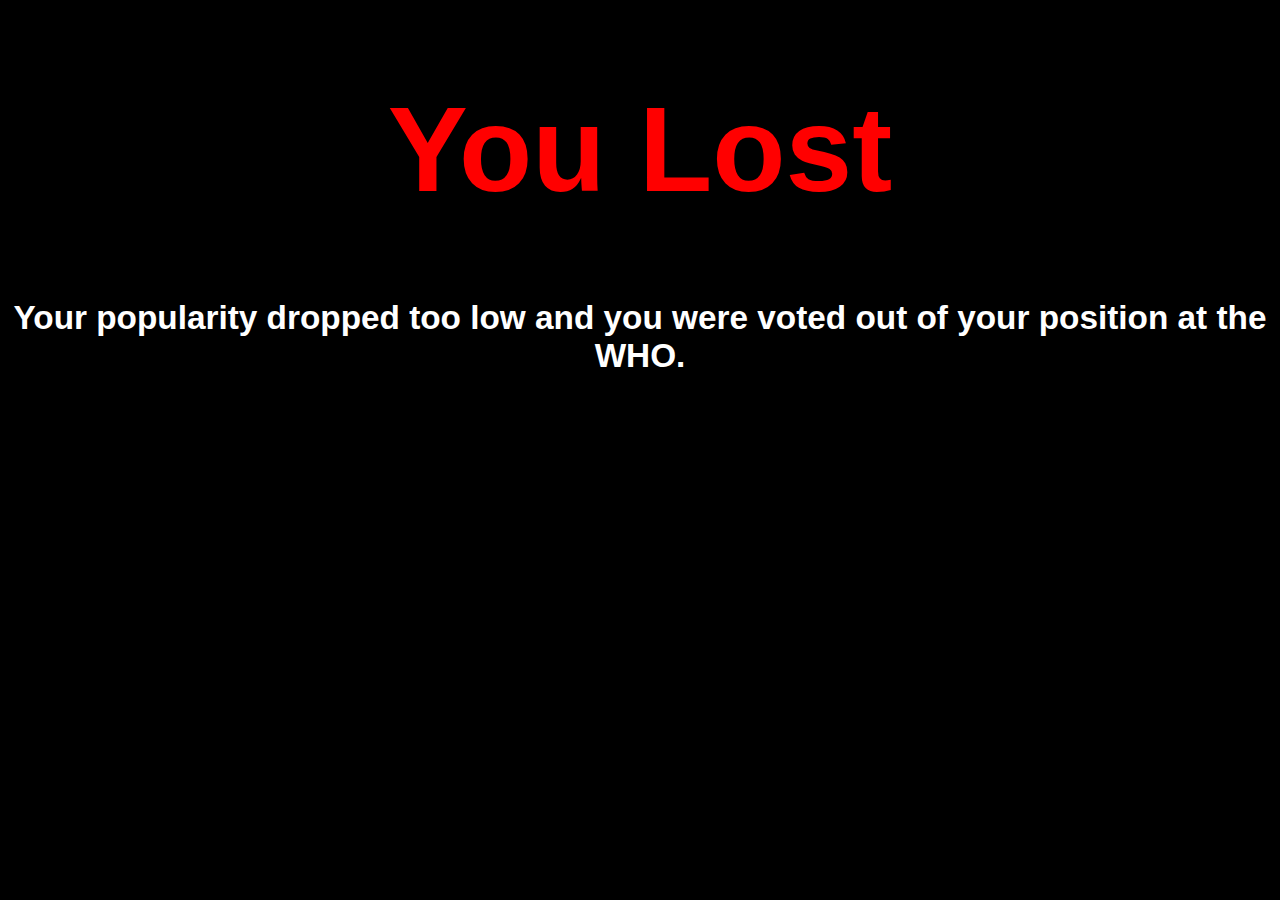
==== lost.html @ 6bfaf86f "sound" ====
<!DOCTYPE html>
<head>
	<title>You Lose!</title>
	<link href="styles2.css" rel="stylesheet" type="text/css" />
	<link href="terminal.png" rel="icon">
</head>
<body>
	<h1>You Lost</h1>
	<h3>Your popularity dropped too low and you were voted out of your position at the WHO.</h3>
</body>
</html>
---- styles2.css ----
body {
	text-align: center;
	background-color: black;
	font-family: 'Franklin Gothic Medium', 'Arial Narrow', Arial, sans-serif;
}

h1 {
	color: red;
	font-size: 90pt;
}

h3 {
	color: white;
	font-size: 25pt;
}

ul {
	color: white;
}
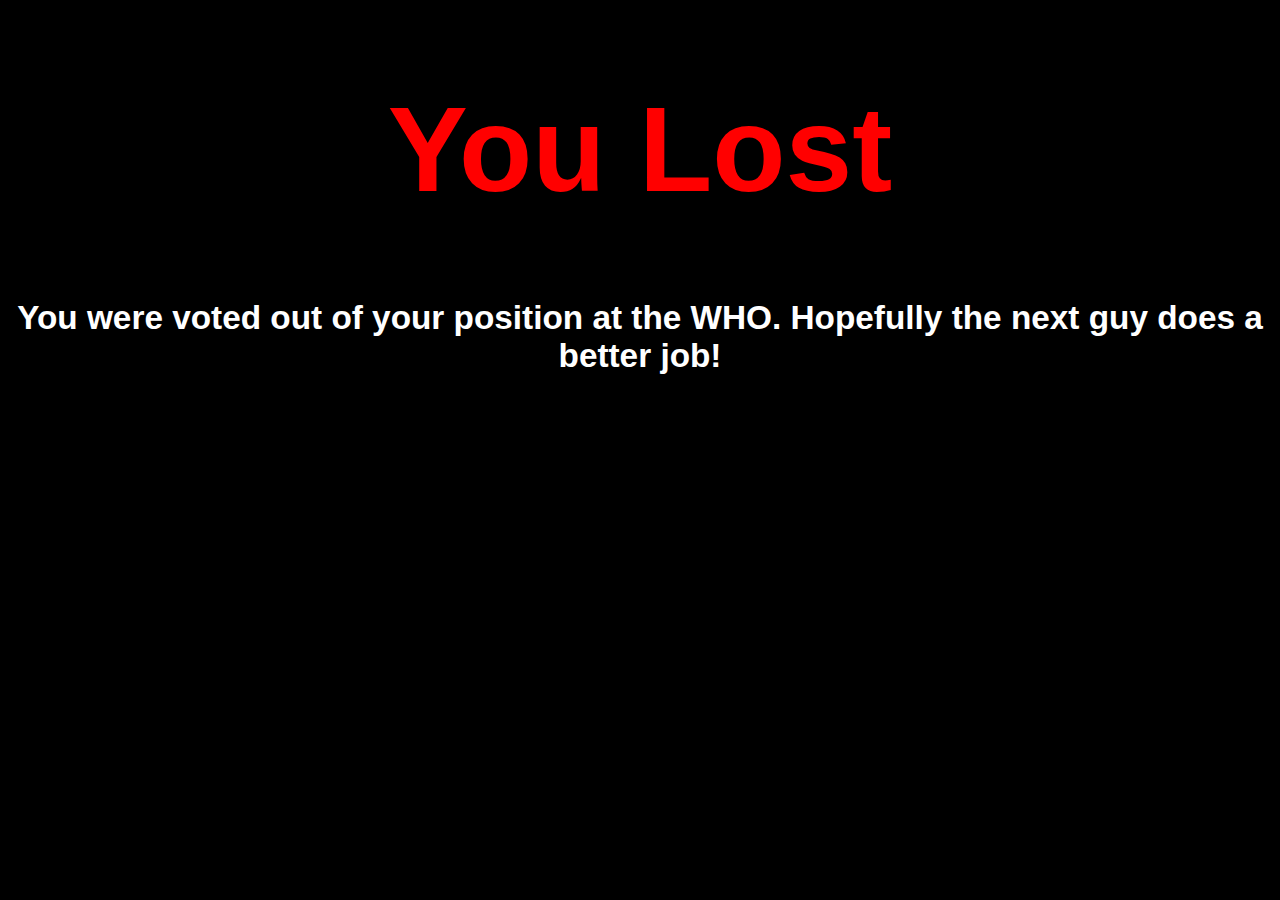
==== commit 606cd243: "nothing" ====
--- a/lost.html
+++ b/lost.html
@@ -6,6 +6,6 @@
 </head>
 <body>
 	<h1>You Lost</h1>
-	<h3>Your popularity dropped too low and you were voted out of your position at the WHO.</h3>
+	<h3>You were voted out of your position at the WHO. Hopefully the next guy does a better job!</h3>
 </body>
 </html>